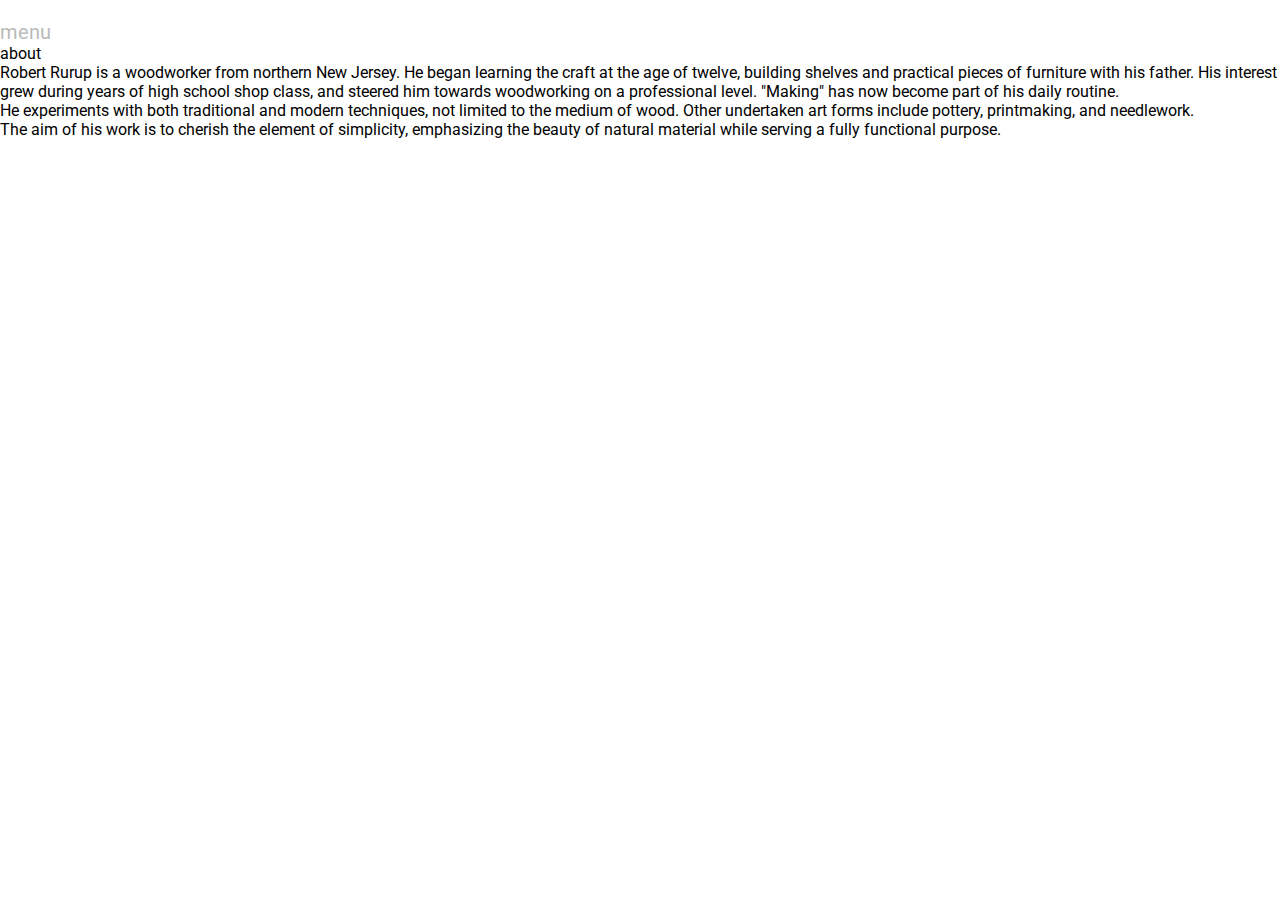
==== about.html @ b3f9feb5 "begin about page" ====
<!DOCTYPE html>
<html lang="en-US">
  <head>
    <meta charset="utf-8">
    <meta name="viewport" content="width=device-width, initial-scale = 1.0,
maximum-scale=1.0, user-scalable=no">
    <title>Robert Rurup</title>
    <link href="https://fonts.googleapis.com/css?family=Roboto|Shrikhand" rel="stylesheet">
    <link rel="stylesheet" href="./css/main.css">
  </head>
  <body>
    <header>
      <p class="the-menu">menu</p>
      <nav class="menu-box">
        <li><a href="#">work</a></li>
        <li><a href="./about.html">about</a></li>
        <li><a href="#">contact</a></li>
      </nav>
    </header>
    <h2>about</h2>
    <p>Robert Rurup is a woodworker from northern New Jersey.  He began learning the craft at the age of twelve, building shelves and practical pieces of furniture with his father.  His interest grew during years of high school shop class, and steered him towards woodworking on a professional level.  "Making" has now become part of his daily routine.</p>
    <p>He experiments with both traditional and modern techniques, not limited to the medium of wood.  Other undertaken art forms include pottery, printmaking, and needlework. </p>
    <p>The aim of his work is to cherish the element of simplicity, emphasizing the beauty of natural material while serving a fully functional purpose.</p>
    <script src="./js/main.js"></script>
  </body>
</html>
---- css/main.css ----
html, body, div, span, applet, object, iframe,
h1, h2, h3, h4, h5, h6, p, blockquote, pre,
a, address, big, cite, code, dfn, em, img, kbd, q, s, samp,
small, strike, strong, sub, sup, var,
b, u, i, center,
dl, dt, dd, ol, ul, li, form, label, legend,
table, caption, tbody, tfoot, thead, tr, th, td,
article, aside, canvas, details, embed,
figure, figcaption, footer, header, hgroup,
menu, nav {
	margin: 0;
	padding: 0;
	border: 0;
	font-size: 100%;
	font: inherit;
	vertical-align: baseline;
  overflow: hidden;
  box-sizing: border-box;
}

p, a, li, ul, h2, h3, h4, h5, h6 {
	font-family: 'Roboto', sans-serif;
}

.container {
  margin: 0 auto;
  display: flex;
  flex-direction: column;
  width: 90%;
}

.the-menu {
	margin-top: 1em;
	font-size: 1.25em;
	color: #bababa;
}

.menu-box {
	display: none;
}

a {
  color: black;
  text-decoration: none;
}

li {
  list-style-type: none;
}

h1 {
  font-size: 3em;
  font-family: 'Shrikhand', cursive;
}

.name {
  margin-top: .5em;
  margin-bottom: .5em;
  padding-top: .5em;
  padding-bottom: .5em;
  border-top: solid 1px #bababa;
  border-bottom: solid 1px #bababa;
}

img {
  max-width: 100%;
  max-height: 100%;
}

.dots {
	align-self: center;
}
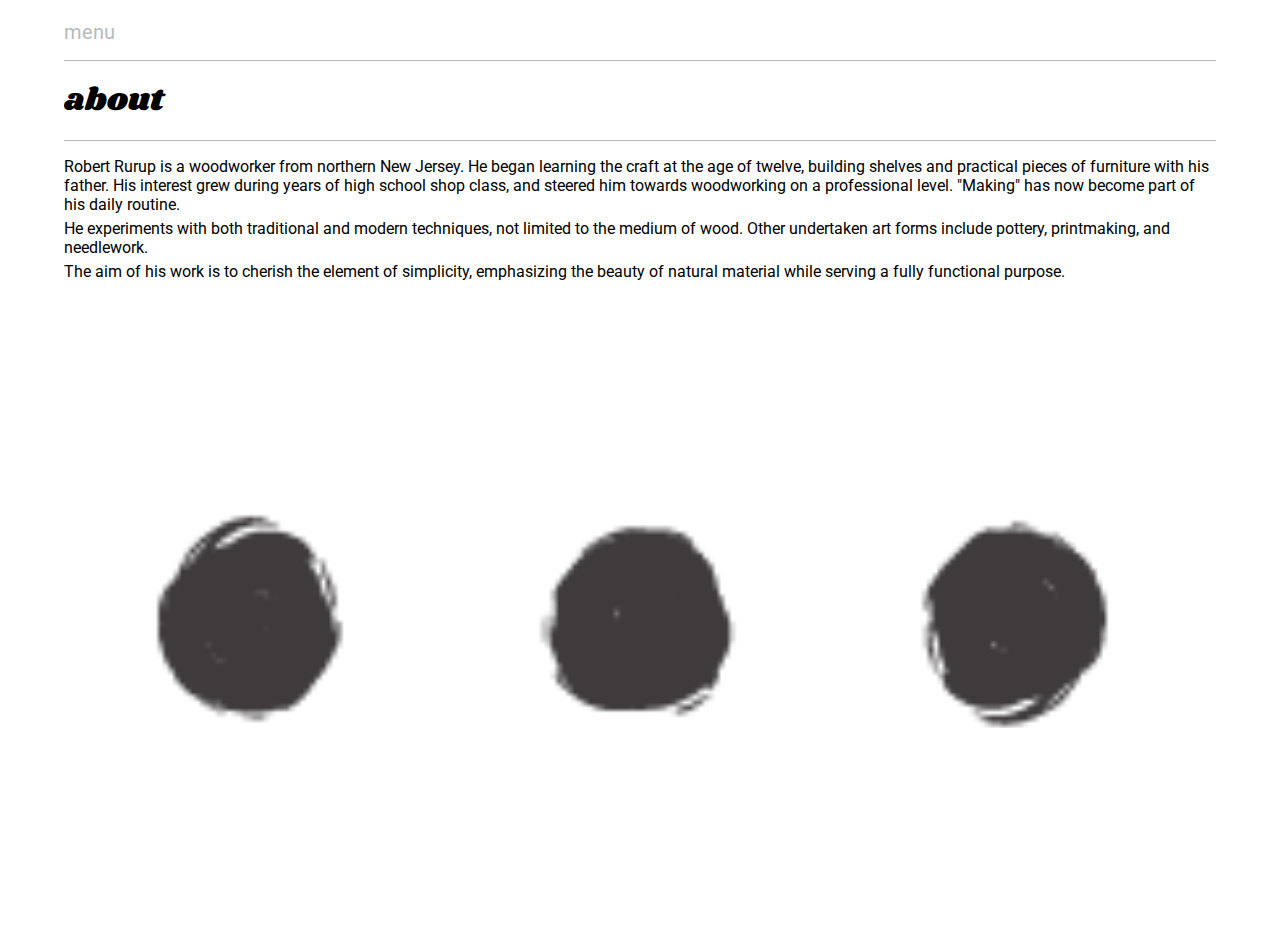
==== commit 87c6d4be: "begin about styling" ====
--- a/about.html
+++ b/about.html
@@ -9,18 +9,22 @@
     <link rel="stylesheet" href="./css/main.css">
   </head>
   <body>
-    <header>
-      <p class="the-menu">menu</p>
-      <nav class="menu-box">
-        <li><a href="#">work</a></li>
-        <li><a href="./about.html">about</a></li>
-        <li><a href="#">contact</a></li>
-      </nav>
-    </header>
-    <h2>about</h2>
-    <p>Robert Rurup is a woodworker from northern New Jersey.  He began learning the craft at the age of twelve, building shelves and practical pieces of furniture with his father.  His interest grew during years of high school shop class, and steered him towards woodworking on a professional level.  "Making" has now become part of his daily routine.</p>
-    <p>He experiments with both traditional and modern techniques, not limited to the medium of wood.  Other undertaken art forms include pottery, printmaking, and needlework. </p>
-    <p>The aim of his work is to cherish the element of simplicity, emphasizing the beauty of natural material while serving a fully functional purpose.</p>
+    <div class="container">
+      <header>
+        <p class="the-menu">menu</p>
+        <nav class="menu-box">
+          <li><a href="./index.html">home</a></li>
+          <li><a href="#">work</a></li>
+          <li><a href="./about.html">about</a></li>
+          <li><a href="#">contact</a></li>
+        </nav>
+      </header>
+      <h2 class="name">about</h2>
+      <p>Robert Rurup is a woodworker from northern New Jersey.  He began learning the craft at the age of twelve, building shelves and practical pieces of furniture with his father.  His interest grew during years of high school shop class, and steered him towards woodworking on a professional level.  "Making" has now become part of his daily routine.</p>
+      <p>He experiments with both traditional and modern techniques, not limited to the medium of wood.  Other undertaken art forms include pottery, printmaking, and needlework. </p>
+      <p>The aim of his work is to cherish the element of simplicity, emphasizing the beauty of natural material while serving a fully functional purpose.</p>
+      <img src="./img/dots.png" alt="three-dots">
+  </div>
     <script src="./js/main.js"></script>
   </body>
 </html>
--- a/css/main.css
+++ b/css/main.css
@@ -1,3 +1,5 @@
+/* -- css reset --*/
+
 html, body, div, span, applet, object, iframe,
 h1, h2, h3, h4, h5, h6, p, blockquote, pre,
 a, address, big, cite, code, dfn, em, img, kbd, q, s, samp,
@@ -18,6 +20,8 @@
   box-sizing: border-box;
 }
 
+/* -- global styling -- */
+
 p, a, li, ul, h2, h3, h4, h5, h6 {
 	font-family: 'Roboto', sans-serif;
 }
@@ -29,6 +33,25 @@
   width: 90%;
 }
 
+.name {
+  margin-top: .5em;
+  margin-bottom: .5em;
+  padding-top: .5em;
+  padding-bottom: .5em;
+  border-top: solid 1px #bababa;
+  border-bottom: solid 1px #bababa;
+}
+
+img {
+  max-width: 100%;
+  max-height: 100%;
+}
+
+.dots {
+	align-self: center;
+}
+
+/* -- menu styling used on multiple pages -- */
 .the-menu {
 	margin-top: 1em;
 	font-size: 1.25em;
@@ -48,25 +71,19 @@
   list-style-type: none;
 }
 
+/* -- index specific styling -- */
 h1 {
   font-size: 3em;
   font-family: 'Shrikhand', cursive;
 }
 
-.name {
-  margin-top: .5em;
-  margin-bottom: .5em;
-  padding-top: .5em;
-  padding-bottom: .5em;
-  border-top: solid 1px #bababa;
-  border-bottom: solid 1px #bababa;
+/* -- about specific styling --*/
+
+h2 {
+	font-size: 2em;
+	font-family: 'Shrikhand', cursive;
 }
 
-img {
-  max-width: 100%;
-  max-height: 100%;
+p + p {
+	margin-top: .30em;
 }
-
-.dots {
-	align-self: center;
-}
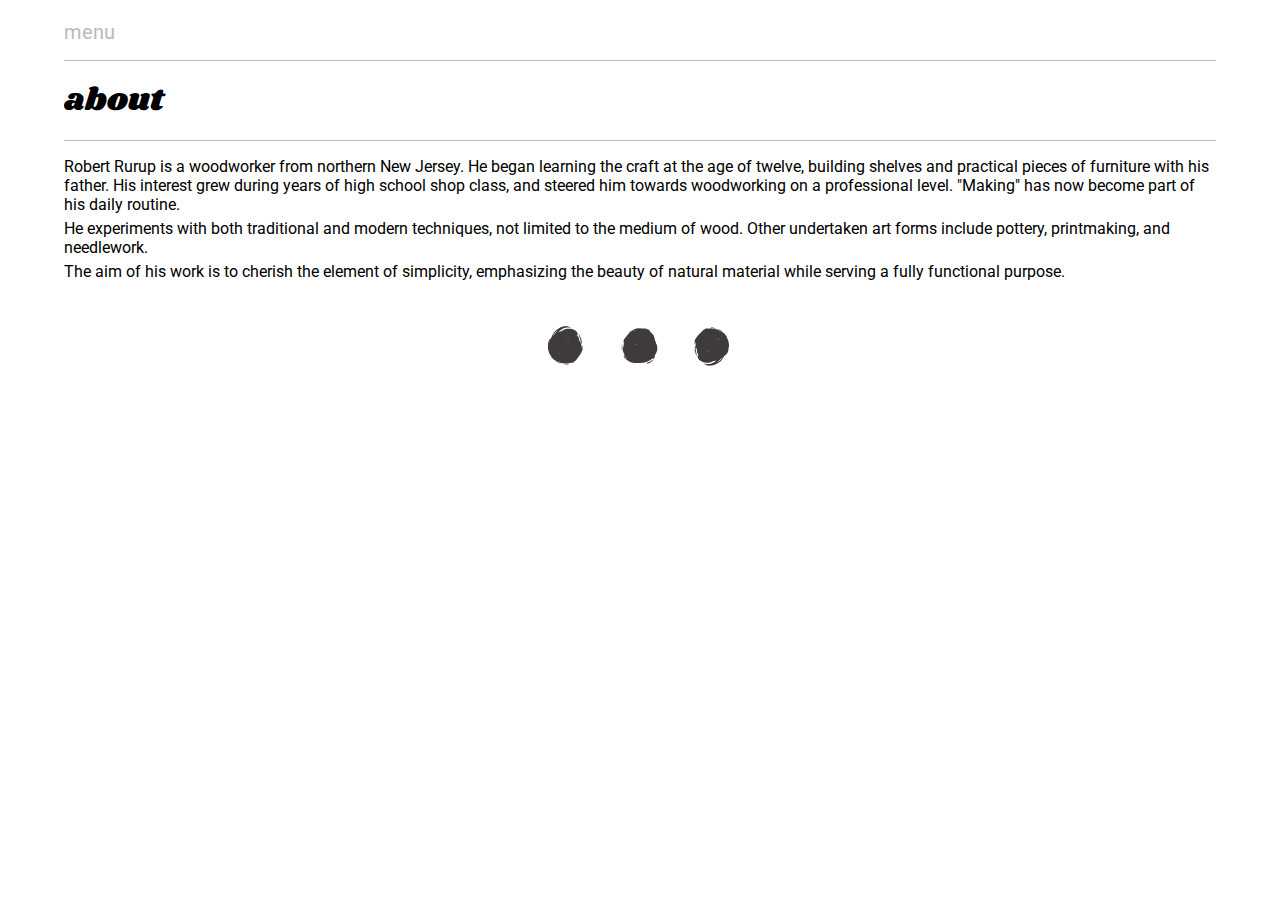
==== commit edc1fbaf: "finish about styling" ====
--- a/about.html
+++ b/about.html
@@ -23,8 +23,10 @@
       <p>Robert Rurup is a woodworker from northern New Jersey.  He began learning the craft at the age of twelve, building shelves and practical pieces of furniture with his father.  His interest grew during years of high school shop class, and steered him towards woodworking on a professional level.  "Making" has now become part of his daily routine.</p>
       <p>He experiments with both traditional and modern techniques, not limited to the medium of wood.  Other undertaken art forms include pottery, printmaking, and needlework. </p>
       <p>The aim of his work is to cherish the element of simplicity, emphasizing the beauty of natural material while serving a fully functional purpose.</p>
-      <img src="./img/dots.png" alt="three-dots">
-  </div>
+      <div class="dots">
+        <img src="./img/dots.png" alt="three-dots">
+      </div>
+    </div>
     <script src="./js/main.js"></script>
   </body>
 </html>
--- a/css/main.css
+++ b/css/main.css
@@ -43,6 +43,8 @@
 }
 
 img {
+	width: auto;
+	height: auto;
   max-width: 100%;
   max-height: 100%;
 }
